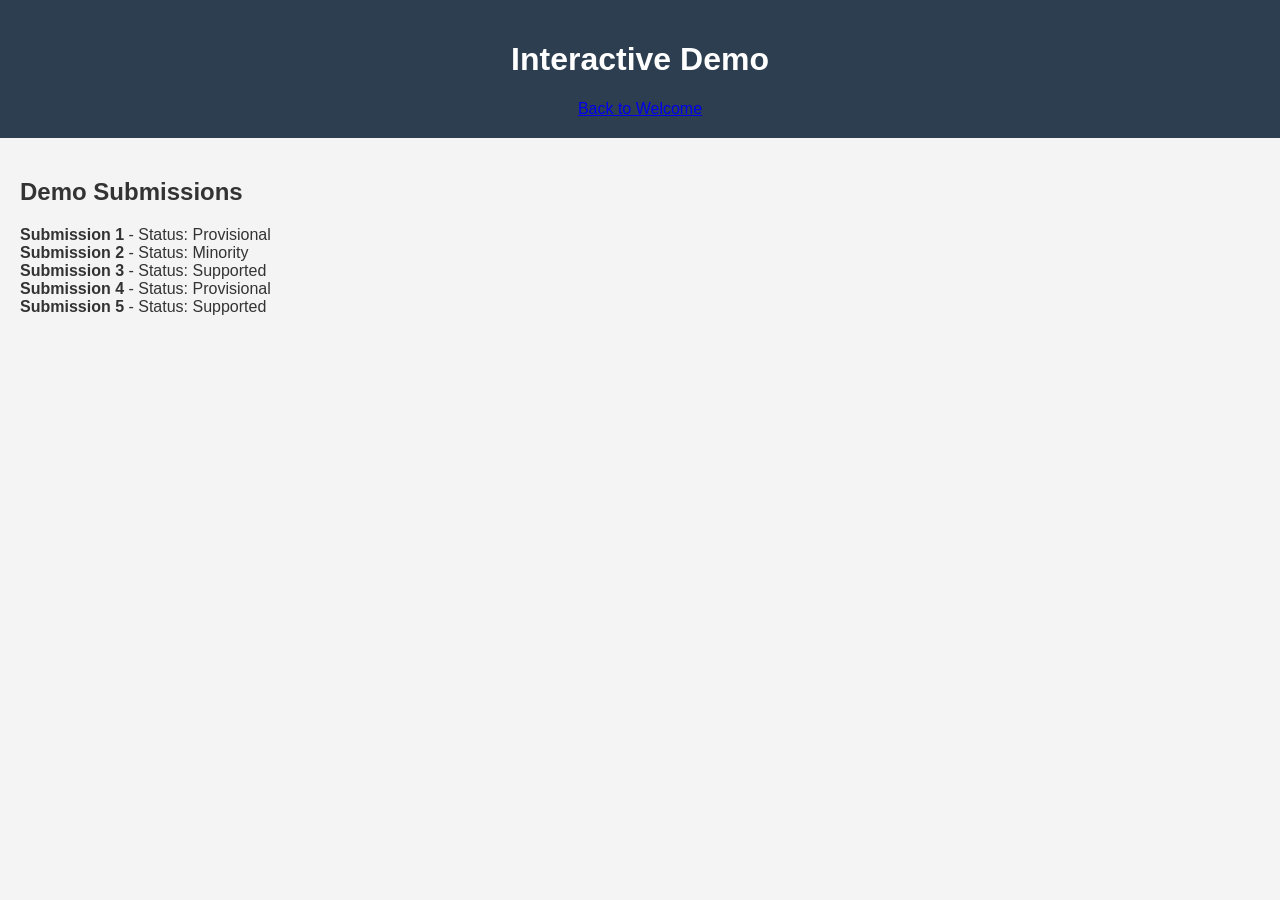
==== mockup.html @ 781be91a "Add files via upload" ====
<!DOCTYPE html>
<html lang="en">
<head>
    <meta charset="UTF-8">
    <title>Commons Collective Demo</title>
    <link rel="stylesheet" href="assets/css/style.css">
</head>
<body>
    <header>
        <h1>Interactive Demo</h1>
        <a href="index.html">Back to Welcome</a>
    </header>

    <main>
        <section id="submissions">
            <h2>Demo Submissions</h2>
            <div id="submission-container"></div>
        </section>
    </main>

    <script src="assets/js/main.js"></script>
</body>
</html>
---- assets/css/style.css ----
body {
    font-family: Arial, sans-serif;
    margin: 0;
    padding: 0;
    background: #f4f4f4;
    color: #333;
}

header {
    background: #2c3e50;
    color: white;
    padding: 20px;
    text-align: center;
}

main {
    padding: 20px;
}

a.button {
    display: inline-block;
    padding: 10px 20px;
    background: #2980b9;
    color: white;
    text-decoration: none;
    border-radius: 5px;
}

a.button:hover {
    background: #3498db;
}

footer {
    text-align: center;
    padding: 10px;
    background: #2c3e50;
    color: white;
}
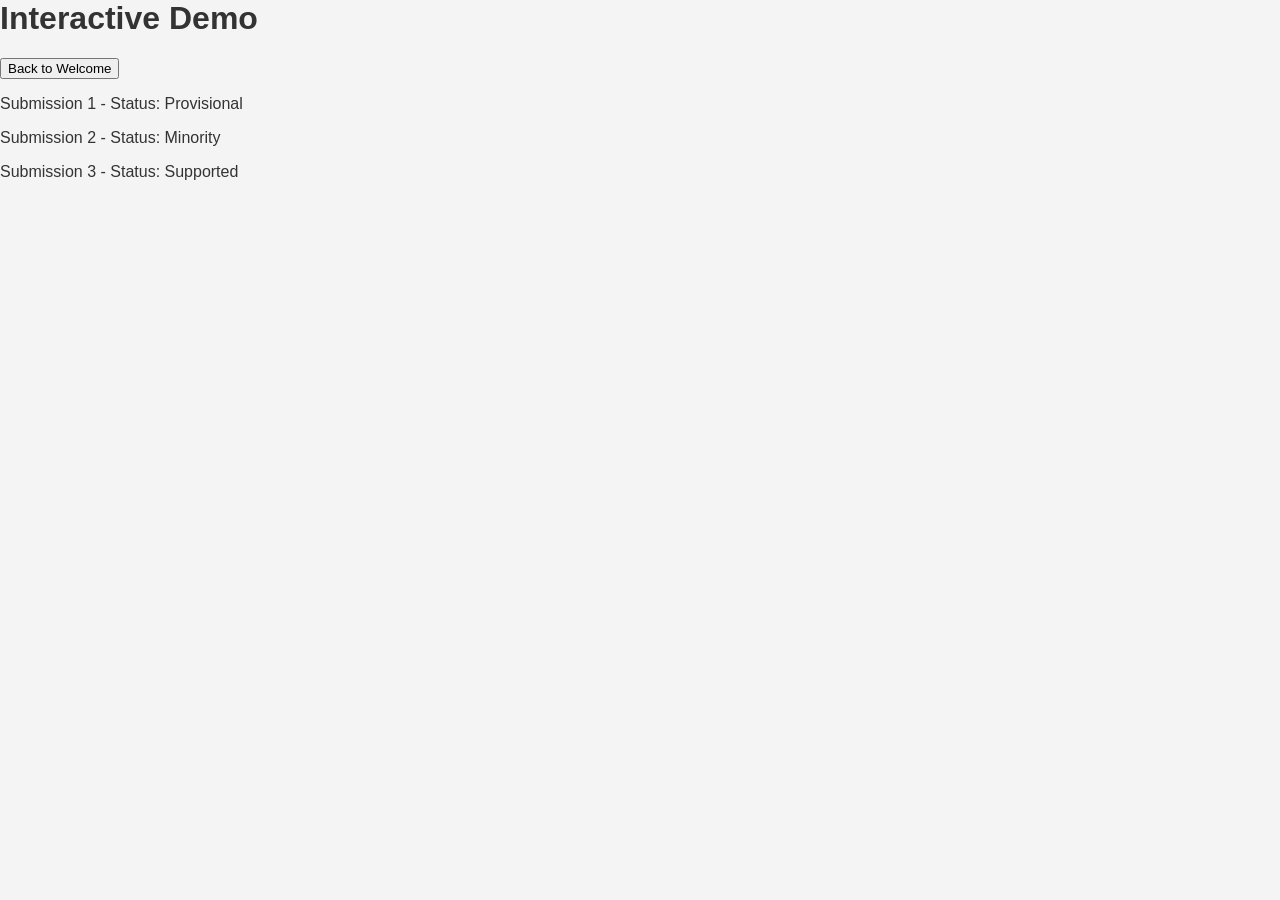
==== commit 51126123: "Update mockup.html" ====
--- a/mockup.html
+++ b/mockup.html
@@ -1,23 +1,22 @@
+<link rel="stylesheet" href="assets/css/style.css">
 <!DOCTYPE html>
 <html lang="en">
 <head>
-    <meta charset="UTF-8">
-    <title>Commons Collective Demo</title>
-    <link rel="stylesheet" href="assets/css/style.css">
+  <meta charset="UTF-8">
+  <meta name="viewport" content="width=device-width, initial-scale=1.0">
+  <title>BeLoved – Demo</title>
+  <link rel="stylesheet" href="assets/css/style.css">
 </head>
 <body>
-    <header>
-        <h1>Interactive Demo</h1>
-        <a href="index.html">Back to Welcome</a>
-    </header>
+  <h1>Interactive Demo</h1>
+  <button id="backBtn">Back to Welcome</button>
+  <div id="demoSubmissions">
+    <p>Submission 1 - Status: Provisional</p>
+    <p>Submission 2 - Status: Minority</p>
+    <p>Submission 3 - Status: Supported</p>
+  </div>
 
-    <main>
-        <section id="submissions">
-            <h2>Demo Submissions</h2>
-            <div id="submission-container"></div>
-        </section>
-    </main>
-
-    <script src="assets/js/main.js"></script>
+  <script src="assets/js/main.js"></script>
+<script src="assets/js/main.js"></script>
 </body>
-</html>+</html>
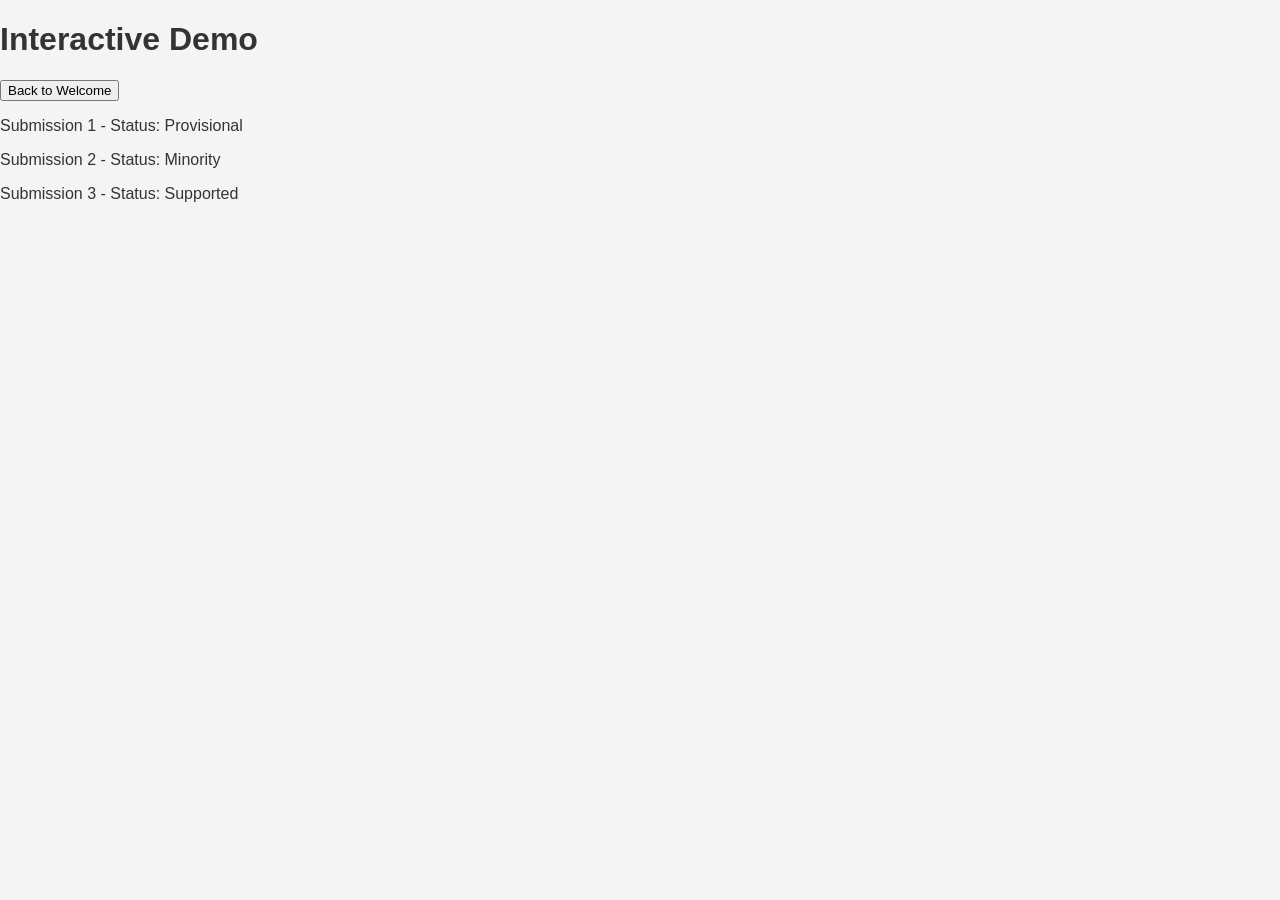
==== commit 032f7e88: "Update mockup.html" ====
--- a/mockup.html
+++ b/mockup.html
@@ -1,4 +1,3 @@
-<link rel="stylesheet" href="assets/css/style.css">
 <!DOCTYPE html>
 <html lang="en">
 <head>
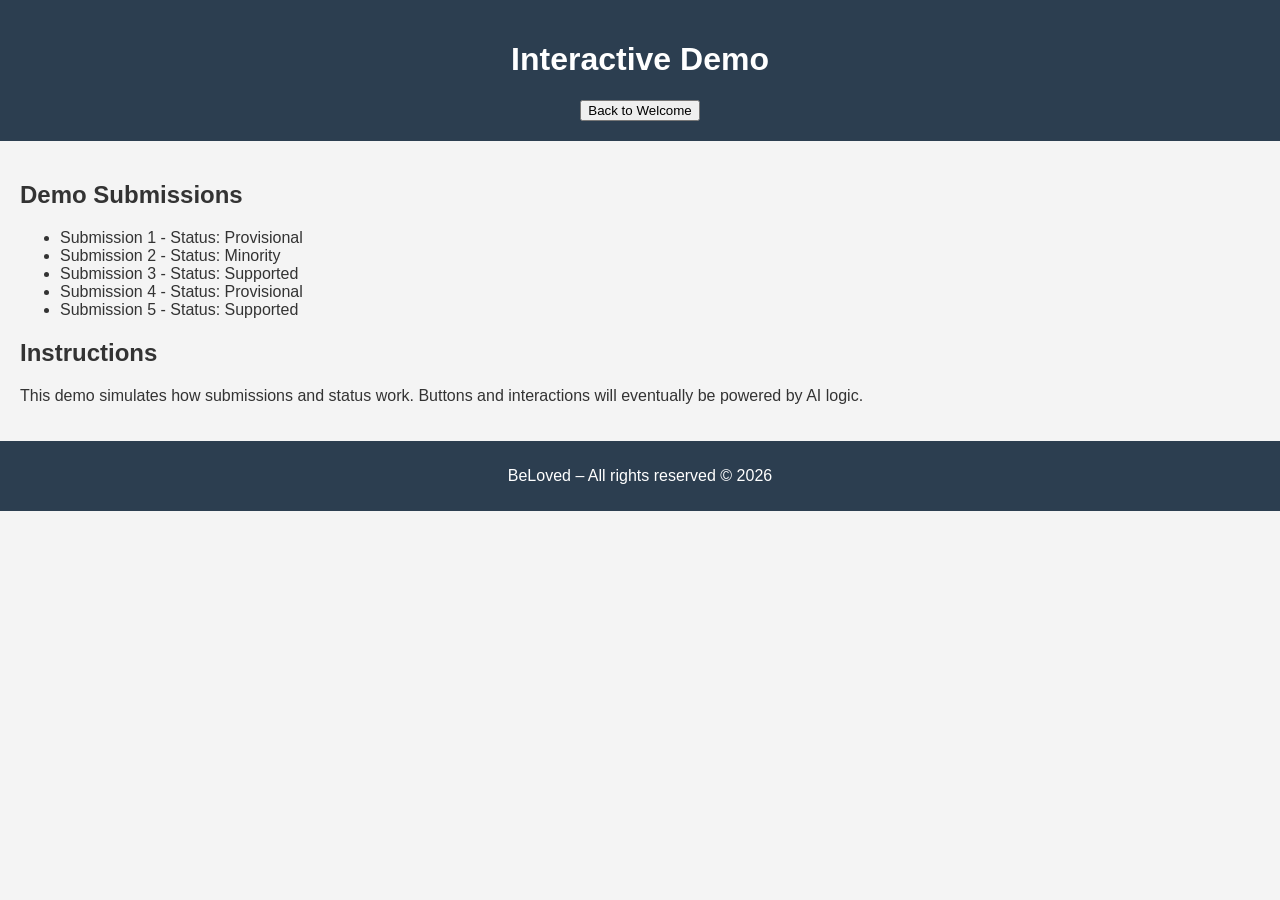
==== commit 4c76d033: "mockup.html" ====
--- a/mockup.html
+++ b/mockup.html
@@ -3,19 +3,37 @@
 <head>
   <meta charset="UTF-8">
   <meta name="viewport" content="width=device-width, initial-scale=1.0">
-  <title>BeLoved – Demo</title>
+  <title>BeLoved – Interactive Demo</title>
   <link rel="stylesheet" href="assets/css/style.css">
 </head>
 <body>
-  <h1>Interactive Demo</h1>
-  <button id="backBtn">Back to Welcome</button>
-  <div id="demoSubmissions">
-    <p>Submission 1 - Status: Provisional</p>
-    <p>Submission 2 - Status: Minority</p>
-    <p>Submission 3 - Status: Supported</p>
-  </div>
+  <header>
+    <h1>Interactive Demo</h1>
+    <button id="backBtn" onclick="location.href='index.html'">Back to Welcome</button>
+  </header>
+
+  <main>
+    <section id="demoSubmissions">
+      <h2>Demo Submissions</h2>
+      <ul>
+        <li>Submission 1 - Status: Provisional</li>
+        <li>Submission 2 - Status: Minority</li>
+        <li>Submission 3 - Status: Supported</li>
+        <li>Submission 4 - Status: Provisional</li>
+        <li>Submission 5 - Status: Supported</li>
+      </ul>
+    </section>
+
+    <section>
+      <h2>Instructions</h2>
+      <p>This demo simulates how submissions and status work. Buttons and interactions will eventually be powered by AI logic.</p>
+    </section>
+  </main>
+
+  <footer>
+    <p>BeLoved – All rights reserved &copy; 2026</p>
+  </footer>
 
   <script src="assets/js/main.js"></script>
-<script src="assets/js/main.js"></script>
 </body>
 </html>
